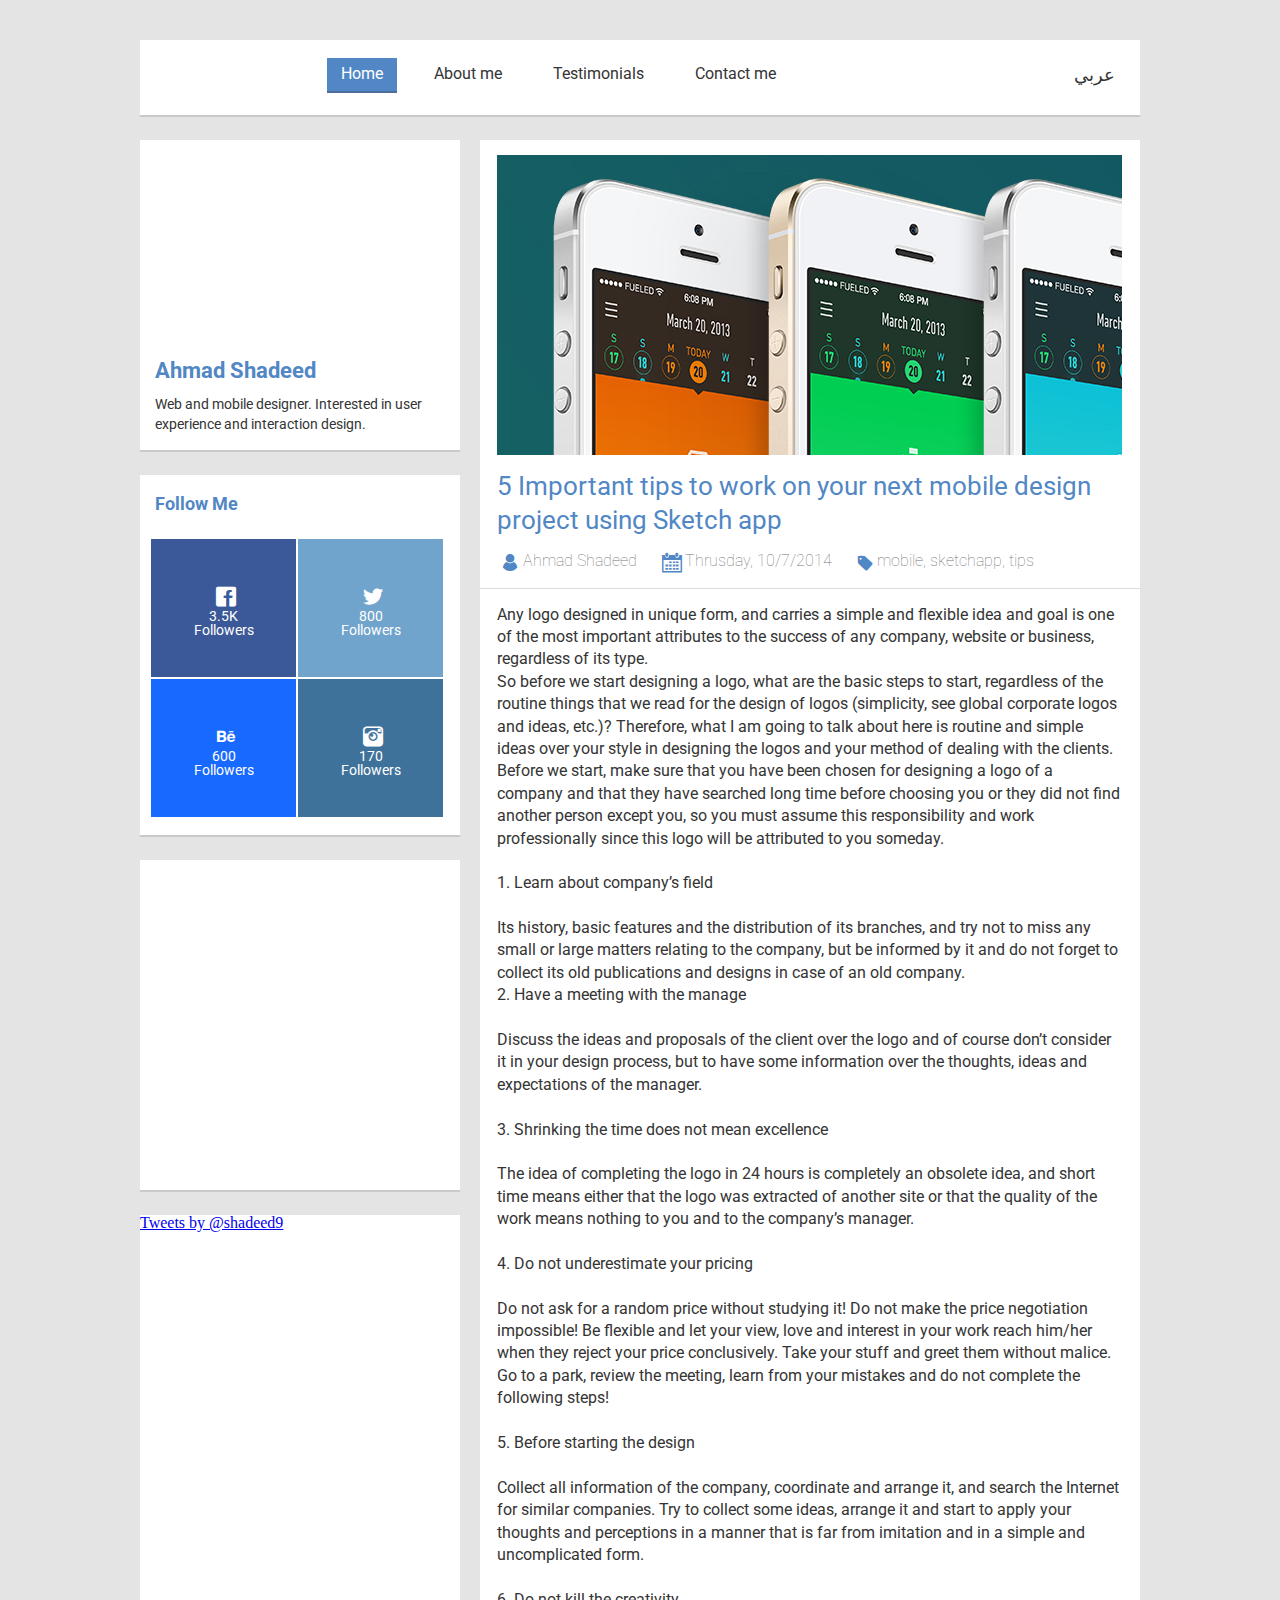
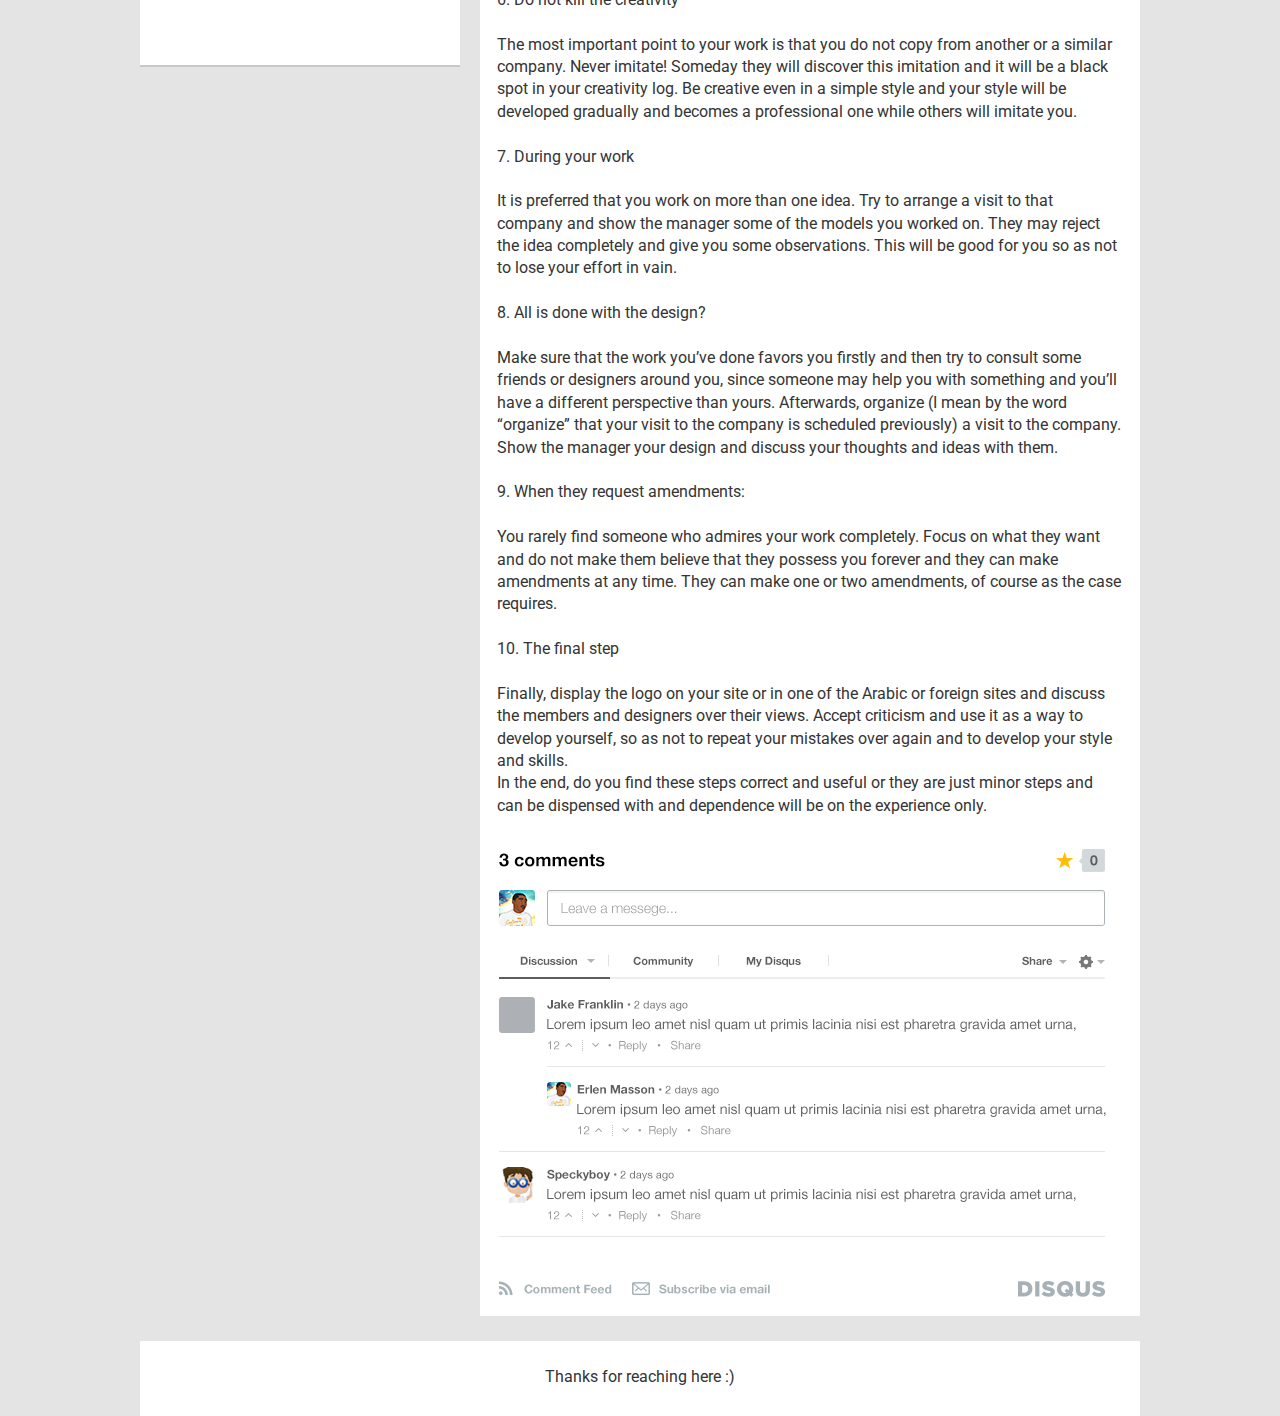
==== post.html @ 4081cc5c "Post page" ====
<!DOCTYPE html>
<html>
<head>
	<meta charset="utf-8">
	<title>iShadeed Blog</title>
	<link rel="stylesheet" type="text/css" href="css/post.css">
	<link rel="stylesheet" type="text/css" href="css/flaticon.css"> 
	<link href='//fonts.googleapis.com/css?family=Roboto:400,700' rel='stylesheet' type='text/css'>
</head>

<body>

<div id="fb-root"></div>
<script>(function(d, s, id) {
  var js, fjs = d.getElementsByTagName(s)[0];
  if (d.getElementById(id)) return;
  js = d.createElement(s); js.id = id;
  js.src = "http://connect.facebook.net/en_US/all.js#xfbml=1";
  fjs.parentNode.insertBefore(js, fjs);
}(document, 'script', 'facebook-jssdk'));
</script>

<div class="wrapper">
	<div class="menu">
		<div class="logo"></div>
		<ul>
			<li><a href="index.html" class="active">Home</a></li>
			<li><a href="about.html">About me</a></li>
			<li><a href="testimonials.html">Testimonials</a></li>
			<li><a href="contact.html">Contact me</a></li>
			<a href="ar/index.html" class="arabic">عربي</a>
		</ul>
	</div>

	<div class="side">
		<div class="bio">
			<div class="shadeed"></div>
			<h1>Ahmad Shadeed</h1>
			<p>Web and mobile designer. Interested in user experience and interaction design.</p>
		</div>
		<div class="social">
			<h1>Follow Me</h1>
			<ul>
				<li><a href="#" class="facebook">
					<i class="flaticon-facebook42"></i>
					<span>3.5K Followers</span>
				</a></li>
				<li><a href="#" class="twitter">
					<i class="flaticon-social19"></i>
					<span>800 Followers</span>
				</a></li>
				<li><a href="#" class="behance">
					<i class="flaticon-behance2"></i>
					<span>600 Followers</span>
				</a></li>
				<li><a href="#" class="instagram">
					<i class="flaticon-vintage2"></i>
					<span>170 Followers</span>
				</a></li>
			</ul>
		</div>
		<div class="fb-plugin">
			<div class="fb-like-box" data-href="https://www.facebook.com/ishadeed" data-width="290" data-height="315" data-colorscheme="light" data-show-faces="true" data-header="false" data-stream="false" data-show-border="false"></div>
		</div>

		<div class="twitter-widget">
			<a class="twitter-timeline" width="319" href="https://twitter.com/shadeed9" data-widget-id="486971379854483456">Tweets by @shadeed9</a>
<script>!function(d,s,id){var js,fjs=d.getElementsByTagName(s)[0],p=/^http:/.test(d.location)?'http':'https';if(!d.getElementById(id)){js=d.createElement(s);js.id=id;js.src=p+"://platform.twitter.com/widgets.js";fjs.parentNode.insertBefore(js,fjs);}}(document,"script","twitter-wjs");</script>


		</div>
	</div>
	<div class="main">
		<div class="post">
			<div class="post-thumb"></div>
			<h1 class="post-title">
				5 Important tips to work on your next mobile design project using Sketch app
			</h1>
			<div class="meta">
				<div class="writer">
					<i class="flaticon-black302"></i>
					<h2>Ahmad Shadeed</h2>
				</div>
				<div class="date">
					<i class="flaticon-simple18"></i>
					<h2>Thrusday, 10/7/2014</h2>
				</div>
				<div class="tags">
					<i class="flaticon-black134"></i>
					<h2>mobile, sketchapp, tips</h2>
				</div>
			</div>
			<div class="article">
				<p>
					Any logo designed in unique form, and carries a simple and flexible idea and goal is one of the most important attributes to the success of any company, website or business, regardless of its type.</br>

					So before we start designing a logo, what are the basic steps to start, regardless of the routine things that we read for the design of logos (simplicity, see global corporate logos and ideas, etc.)? Therefore, what I am going to talk about here is routine and simple ideas over your style in designing the logos and your method of dealing with the clients.</br>

					Before we start, make sure that you have been chosen for designing a logo of a company and that they have searched long time before choosing you or they did not find another person except you, so you must assume this responsibility and work professionally since this logo will be attributed to you someday.</br></br>

					1. Learn about company’s field</br></br>

					Its history, basic features and the distribution of its branches, and try not to miss any small or large matters relating to the company, but be informed by it and do not forget to collect its old publications and designs in case of an old company.</br>

					2. Have a meeting with the manage</br></br>

					Discuss the ideas and proposals of the client over the logo and of course don’t consider it in your design process, but to have some information over the thoughts, ideas and expectations of the manager.</br></br>

					3. Shrinking the time does not mean excellence</br></br>

					The idea of completing the logo in 24 hours is completely an obsolete idea, and short time means either that the logo was extracted of another site or that the quality of the work means nothing to you and to the company’s manager.</br></br>

					4. Do not underestimate your pricing</br></br>

					Do not ask for a random price without studying it! Do not make the price negotiation impossible! Be flexible and let your view, love and interest in your work reach him/her when they reject your price conclusively. Take your stuff and greet them without malice. Go to a park, review the meeting, learn from your mistakes and do not complete the following steps!</br></br>

					5. Before starting the design</br></br>

					Collect all information of the company, coordinate and arrange it, and search the Internet for similar companies. Try to collect some ideas, arrange it and start to apply your thoughts and perceptions in a manner that is far from imitation and in a simple and uncomplicated form.</br></br>

					6. Do not kill the creativity</br></br>

					The most important point to your work is that you do not copy from another or a similar company. Never imitate! Someday they will discover this imitation and it will be a black spot in your creativity log. Be creative even in a simple style and your style will be developed gradually and becomes a professional one while others will imitate you.</br></br>

					7. During your work</br></br>

					It is preferred that you work on more than one idea. Try to arrange a visit to that company and show the manager some of the models you worked on. They may reject the idea completely and give you some observations. This will be good for you so as not to lose your effort in vain.</br></br>

					8. All is done with the design?</br></br>

					Make sure that the work you’ve done favors you firstly and then try to consult some friends or designers around you, since someone may help you with something and you’ll have a different perspective than yours. Afterwards, organize (I mean by the word “organize” that your visit to the company is scheduled previously) a visit to the company. Show the manager your design and discuss your thoughts and ideas with them.</br></br>

					9. When they request amendments:</br></br>

					You rarely find someone who admires your work completely. Focus on what they want and do not make them believe that they possess you forever and they can make amendments at any time. They can make one or two amendments, of course as the case requires.</br></br>

					10. The final step</br></br>

					Finally, display the logo on your site or in one of the Arabic or foreign sites and discuss the members and designers over their views. Accept criticism and use it as a way to develop yourself, so as not to repeat your mistakes over again and to develop your style and skills.</br>

					In the end, do you find these steps correct and useful or they are just minor steps and can be dispensed with and dependence will be on the experience only.</br>
				</p>
			</div>
			<div class="comments">
    
			</div>
		</div>
	</div>
	<div class="clear"></div>
	<footer>
		<p>Thanks for reaching here :)</p>
	</footer>
</div>
</body>
</html>
---- css/post.css ----
/* http://meyerweb.com/eric/tools/css/reset/ 
   v2.0 | 20110126
   License: none (public domain)
*/

html, body, div, span, applet, object, iframe,
h1, h2, h3, h4, h5, h6, p, blockquote, pre,
a, abbr, acronym, address, big, cite, code,
del, dfn, em, img, ins, kbd, q, s, samp,
small, strike, strong, sub, sup, tt, var,
b, u, i, center,
dl, dt, dd, ol, ul, li,
fieldset, form, label, legend,
table, caption, tbody, tfoot, thead, tr, th, td,
article, aside, canvas, details, embed, 
figure, figcaption, footer, header, hgroup, 
menu, nav, output, ruby, section, summary,
time, mark, audio, video {
	margin: 0;
	padding: 0;
	border: 0;
	font-size: 100%;
	font: inherit;
	vertical-align: baseline;
}
/* HTML5 display-role reset for older browsers */
article, aside, details, figcaption, figure, 
footer, header, hgroup, menu, nav, section {
	display: block;
}
body {
	line-height: 1;
}
ol, ul {
	list-style: none;
}
blockquote, q {
	quotes: none;
}
blockquote:before, blockquote:after,
q:before, q:after {
	content: '';
	content: none;
}
table {
	border-collapse: collapse;
	border-spacing: 0;
}

/**********************************************************************/
/*iShadeed Blog*/
/**********************************************************************/

/*@font-face
{
	font-family: Roboto-Regular;
}

@font-face
{
	font-family: Roboto-Bold;
}*/

@font-face
{
	font-family: Roboto, sans-serif;
    font-weight: normal;
}


@font-face
{
	font-family: Roboto, sans-serif;
    font-weight: bold;
}

@font-face 
{
    font-family: "HelveticaNeue";
    src: url("../fonts/arabic/HelveticaNeueW23forSKY-Reg.eot");
    src: url("../fonts/arabic/HelveticaNeueW23forSKY-Reg.eot?#iefix") format("embedded-opentype"), url("../fonts/arabic/HelveticaNeueW23forSKY-Reg.woff") format("woff"), url("../fonts/arabic/HelveticaNeueW23forSKY-Reg.ttf") format("truetype"), url("../fonts/arabic/HelveticaNeueW23forSKY-Reg.svg#HelveticaNeueLTArabic55Roman") format("svg");
    font-weight: 100;
    font-style: normal;
}

@font-face 
{
    font-family: "HelveticaNeue";
    src: url("../fonts/arabic/HelveticaNeueW23forSKY-Bd.eot");
    src: url("../fonts/arabic/HelveticaNeueW23forSKY-Bd.eot?#iefix") format("embedded-opentype"), url("../fonts/arabic/HelveticaNeueW23forSKY-Bd.woff") format("woff"), url("../fonts/arabic/HelveticaNeueW23forSKY-Bd.ttf") format("truetype"), url("../fonts/arabic/HelveticaNeueW23forSKY-Bd.svg#HelveticaNeueLTArabic55Roman") format("svg");
    font-weight: 400;
}

body 
{
	background-color: #e4e4e4;
}

.wrapper
{
	width:1000px;
	margin: auto;
	margin-top: 40px;
	height:1320px;
}

.menu
{
	height: 75px;
	background-color: white;
	box-shadow: 0px 2px 0px #c9c9c9;
}

.arabic
{
	text-decoration: none;
	color: #343434;
	float: right;
	margin-right: 25px;
	font-size: 18px;
	font-family: "HelveticaNeue";
	font-weight: 100;
	font-style: normal;
}

.arabic:hover 
{
	opacity: 0.75;
}

.clear
{
	clear: both;
}

footer
{
	margin-top: 25px;
	margin-bottom: 25px;
	height: 75px;
	background-color: white;
	box-shadow: 0px 2px 0px #c9c9c9;
	font-family: 'Roboto',sans-serif;
	font-weight: regular;
	text-align: center;
}

footer p 
{
	padding-top: 28px;
	color: #343434;
}

.logo
{
	float: left;
	width:154px;
	height: 22px;
	background: url(../images/logo.png);
	background-repeat: no-repeat;
	margin-left: 14px;
	margin-top: 22px;
}

.menu ul li
{
	display: inline;
	padding-left: 19px;
}

.menu ul
{
	font-family: 'Roboto',sans-serif;
	font-weight: regular;
	padding-top: 26px;
}

.menu ul li a
{
	text-decoration: none;
	color: #343434;
	padding: 6px 14px 8px 14px;
}

.menu .active
{

	background-color: #5187c4;
	padding: 6px 14px 8px 14px;
	color: white;
	border-bottom: 2px solid rgb(80, 110, 155);
}

.menu ul li a:hover
{
	background-color: #ededed;
	padding: 6px 14px 8px 14px;
	border-bottom: 2px solid #a0a0a0;
	transition: background-color 0.5s;
	transition: border-bottom 0.3s;
	-webkit-transition: background-color 0.5s;
	-webkit-transition: border-bottom 0.3s;
}

.side 
{
	width: 320px;
	float: left;
}

.side .bio
{
	min-height: 310px;
	background-color: white;
	margin-top: 25px;
	box-shadow: 0px 2px 0px #c9c9c9;
}

.side .fb-plugin
{
	min-height: 330px;
	background-color: white;
	margin-top: 25px;
	box-shadow: 0px 2px 0px #c9c9c9;
}

.side .twitter-widget
{
	min-height: 450px;
	background-color: white;
	margin-top: 25px;
	box-shadow: 0px 2px 0px #c9c9c9;
}

.fb-like-box
{
	margin-left: 12px;
	margin-top: 15px;
}

.side .social
{
	min-height: 360px;
	background-color: white;
	margin-top: 25px;
	box-shadow: 0px 2px 0px #c9c9c9;
}

.main 
{
	min-height: 1100px;
	width: 660px;
	margin-left: 340px;
	background-color: white;
	margin-top: 25px;
	box-shadow: 0px 2px 0px #c9c9c9;
}

.bio .shadeed
{
	background: url(../images/ahmad.png);
	background-repeat: no-repeat;
	width: 287px;
	height: 190px;
	position: absolute;
	margin-top: 15px;
	margin-left: 15px;
}

.bio h1
{
	font-family: 'Roboto',sans-serif;
	font-weight: bold;
	font-size: 22px;
	color: #5187c4;
	padding-top: 220px;
	padding-left: 15px;
}

.bio p
{
	font-family: 'Roboto',sans-serif;
	font-weight: regular;
	font-size: 14px;
	padding-top: 12px;
	padding-left: 15px;	
	line-height: 20px;
	color: #343434;
}

.social h1
{
	font-family: 'Roboto',sans-serif;
	font-weight: bold;
	font-size: 18px;
	color: #5187c4;
	padding-top: 20px;
	padding-left: 15px;
}

.social ul li a
{
	padding: 40px 40px;
	display: block;
	margin: 1px;
	float: left;
	color: white;
	text-decoration: none;
	font-family: 'Roboto',sans-serif;
	font-weight: regular;
	font-size: 14px;
	text-align: center;
}

.social ul li a:hover
{
	opacity: 0.85;
	cursor: pointer;
}

.social i 
{
	font-size: 30px;
	margin-right: 15px;
}

.social span 
{
	padding-top: 7px;
}

.social .facebook
{
	background-color: #3b5998;
}

.social .twitter
{
	background-color: #70a4cc;
}

.social .behance
{
	background-color: #1769ff;
}

.social .instagram
{
	background-color: #3f729b;
}

.social ul 
{
	margin-top: 25px;
	margin-left: 10px;
}

.social ul li a
{
	width: 21%;
}

.post
{
	width: 100%;
	height: 2300px;
	margin: auto;
	/*background-color: rgb(243, 243, 243);*/
}

.post-thumb
{
	width: 625px;
	height: 300px;
	background: url(../images/post.jpg);
	margin-top: 15px;
	margin-left: 17px;
	float: left;
}

.post-title
{
	font-family: 'Roboto',sans-serif;
	font-weight: normal;
	font-size: 26px;
	line-height: 1.3;
	color: #5187c4;
	float: left;
	margin-top: 15px;
	margin-left: 17px;
}

.meta
{
	float: left;
	width: 100%;
	margin-top: 15px;
	padding-bottom: 15px;
	border-bottom: 1px solid #dcdcdc;
}

.meta i 
{
	float: left;
	margin-right: 3px;
	color: #5187c4;
}

.writer
{
	float: left;
	width: 162px;
}

.meta .date
{
	float: left;
	width: 192px;
}

.writer h2
{
	font-family: Roboto;
	font-weight: lighter;
	font-size: 16px;
	color: #767676;
}

.date h2
{
	font-family: Roboto;
	font-weight: lighter;
	font-size: 16px;
	color: #767676;
}

.tags h2
{
	font-family: Roboto;
	font-weight: lighter;
	font-size: 16px;
	color: #767676;
}

.article
{
	width: 625px;
	margin: auto;
	float: left;
	margin-top: 15px;
	margin-left: 17px;
	font-family: roboto;
	font-weight: normal;
	line-height: 1.4;
	color: #343434;
}

.comments
{
	margin-top: 14px;
	float: left;
	width: 100%;
	height: 485px;
	background: url(../images/comments.jpg);
	background-repeat: no-repeat;
}
---- css/flaticon.css ----
@font-face {
	font-family: "Flaticon";
	src: url("../fonts/flaticon.eot");
	src: url("../fonts/flaticon.eot#iefix") format("embedded-opentype"),
	url("../fonts/flaticon.woff") format("woff"),
	url("../fonts/flaticon.ttf") format("truetype"),
	url("../fonts/flaticon.svg") format("svg");
	font-weight: normal;
	font-style: normal;
}
[class^="flaticon-"]:before, [class*=" flaticon-"]:before,
[class^="flaticon-"]:after, [class*=" flaticon-"]:after {   
	font-family: Flaticon;
        font-size: 20px;
font-style: normal;
margin-left: 20px;
}.flaticon-behance2:before {
	content: "\e000";
}
.flaticon-black134:before {
	content: "\e001";
}
.flaticon-black302:before {
	content: "\e002";
}
.flaticon-facebook42:before {
	content: "\e003";
}
.flaticon-simple18:before {
	content: "\e004";
}
.flaticon-social19:before {
	content: "\e005";
}
.flaticon-vintage2:before {
	content: "\e006";
}
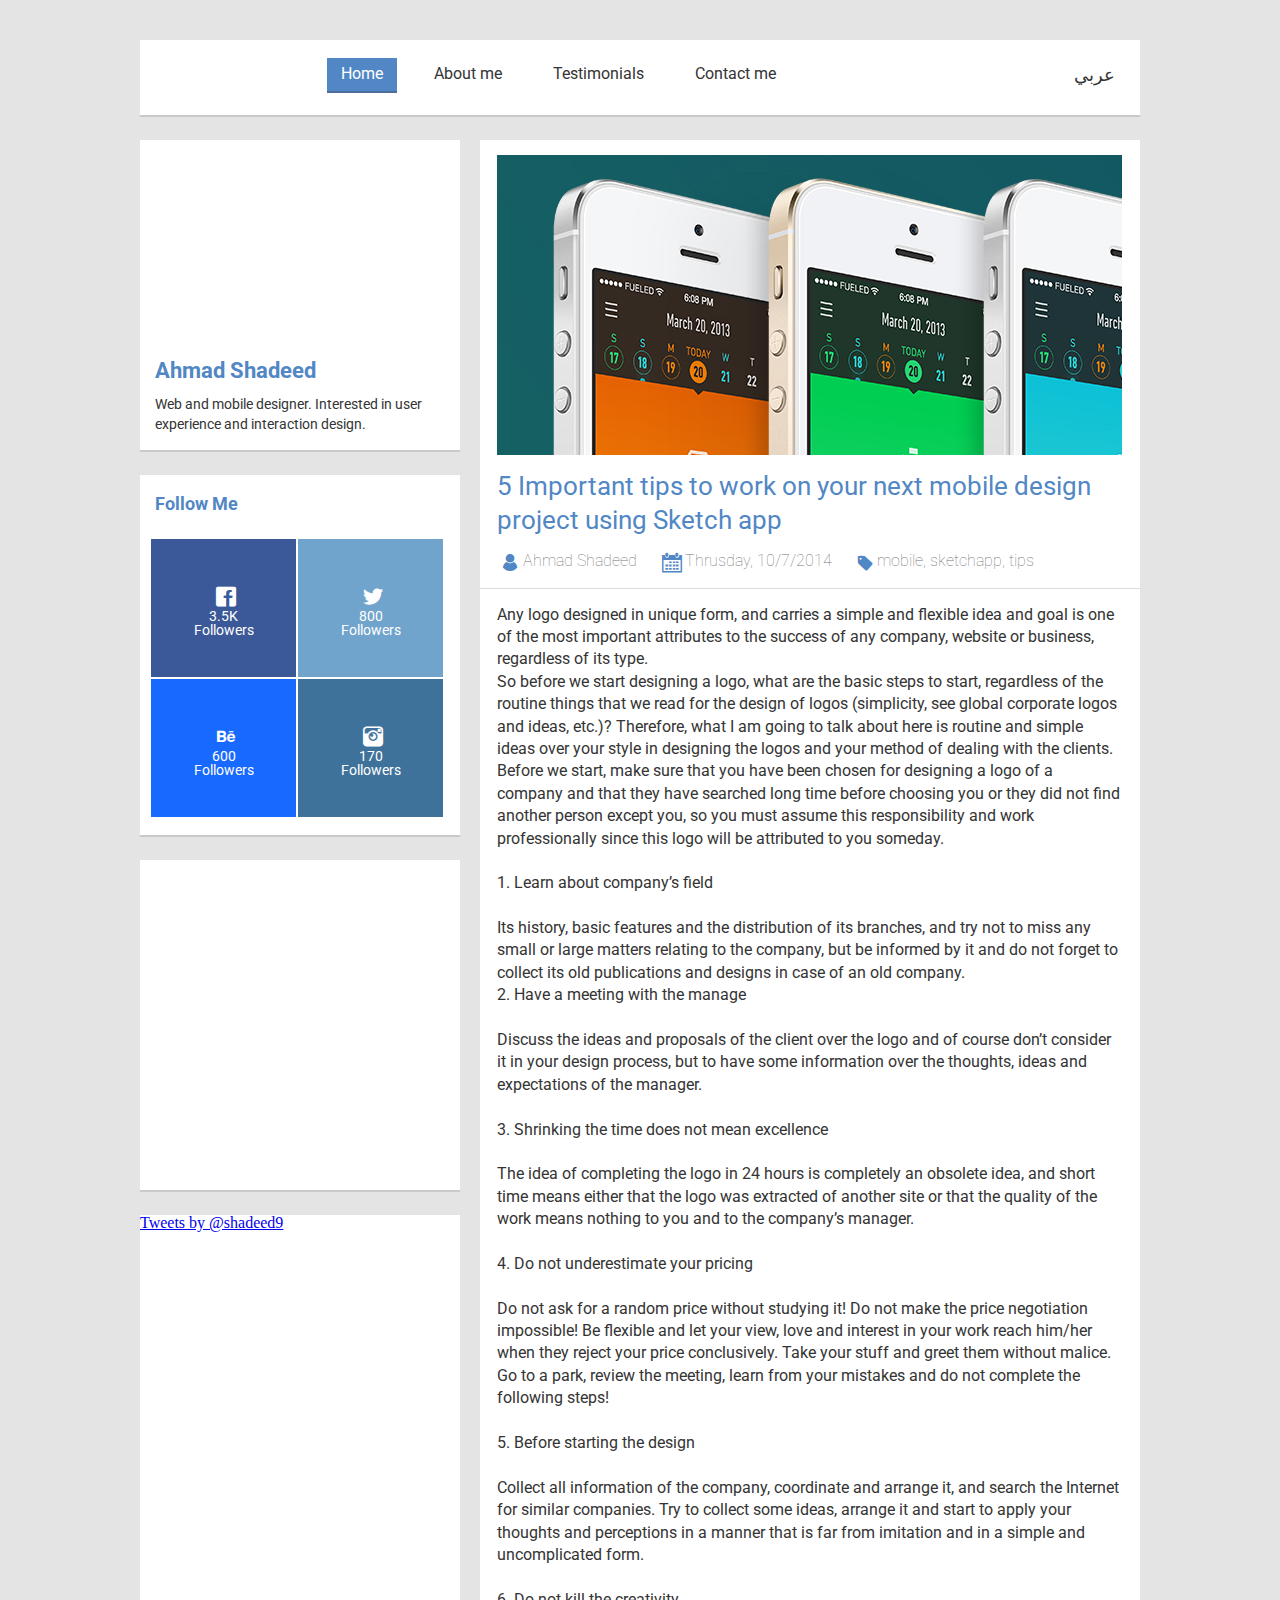
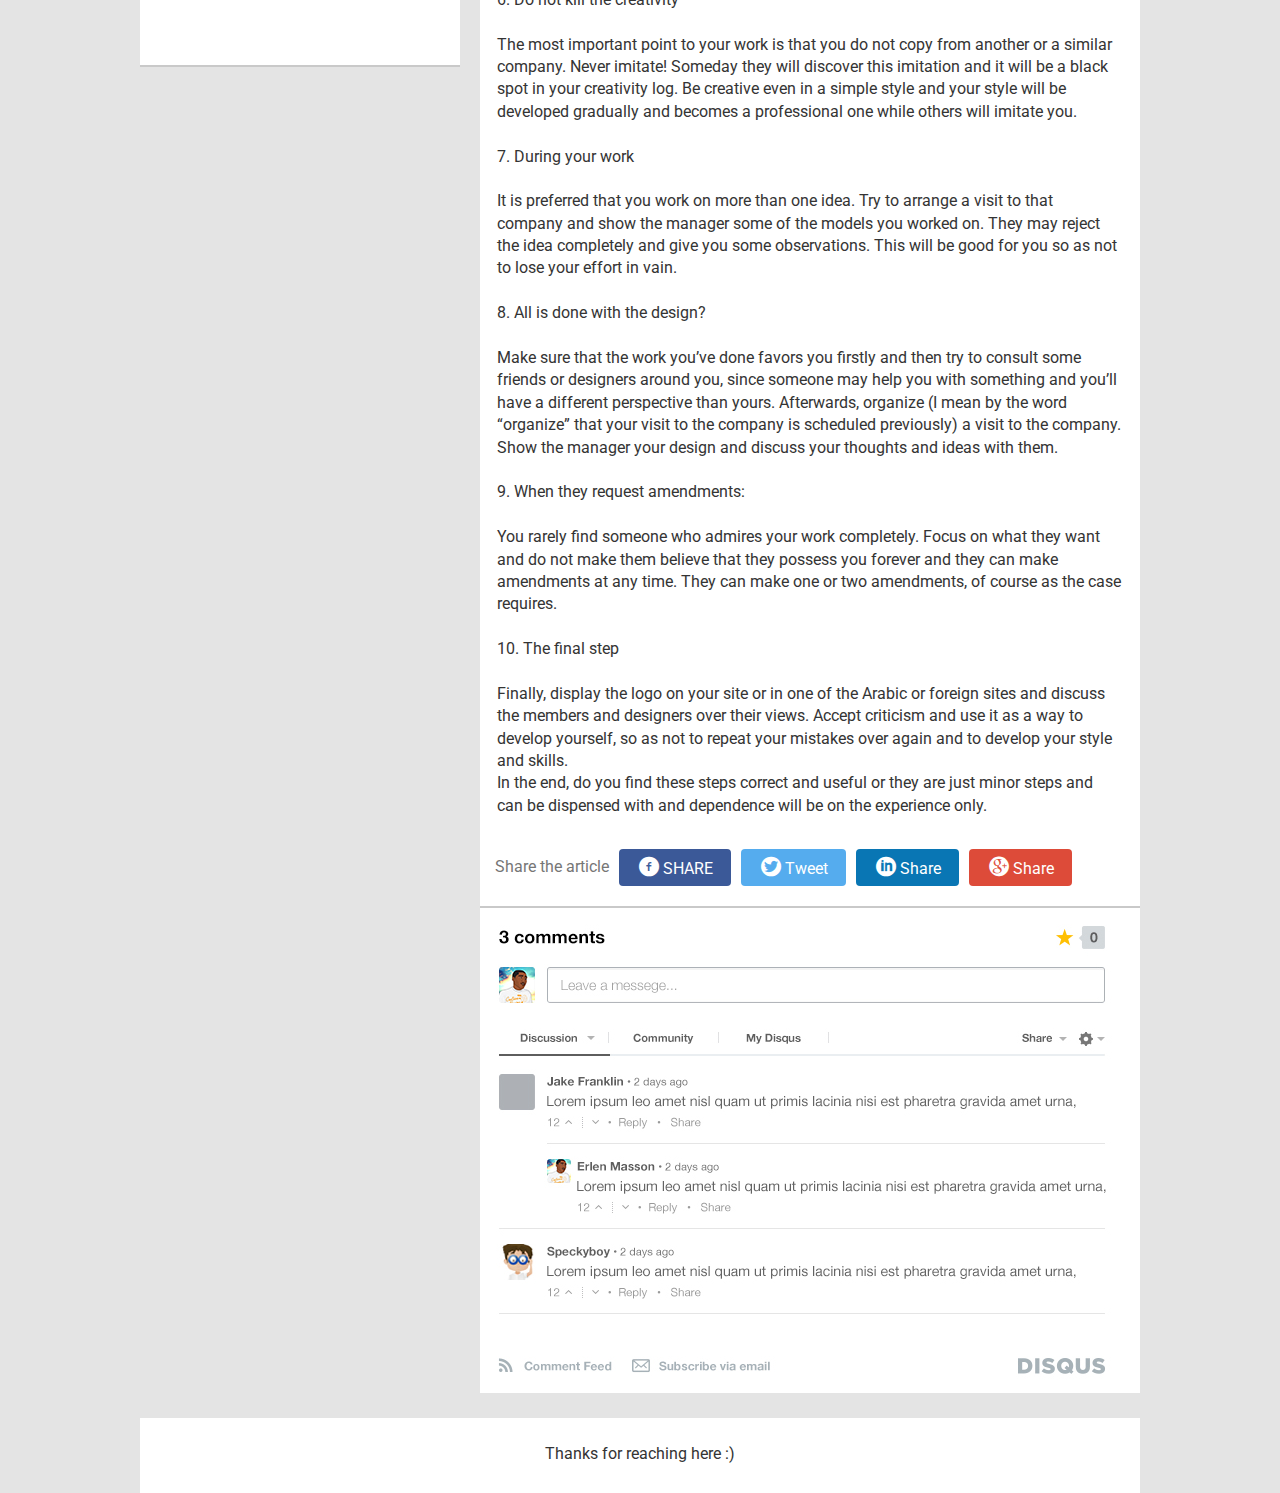
==== commit c37d444e: "Adding social share to the post page" ====
--- a/post.html
+++ b/post.html
@@ -141,9 +141,30 @@
 					In the end, do you find these steps correct and useful or they are just minor steps and can be dispensed with and dependence will be on the experience only.</br>
 				</p>
 			</div>
-			<div class="comments">
-    
+
+			<div class="share">
+				<div class="share-content">
+					<p>Share the article</p>
+					<a href="http://www.facebook.com/share.php?u=[www.ishadeed.com]&title=[iShadeed Blog]" class="facebook-share" target="_blank">
+	                     <i class="flaticon-circle6"></i>
+	                     <span>Share</span>
+					</a>
+					<a href="http://twitter.com/home?status=[iShadeed Blog]+[www.ishadeed.com]" class="twitter-share" target="_blank">
+	                     <i class="flaticon-twitter12"></i>
+	                     <span>Tweet</span>
+					</a>
+					<a href="http://www.linkedin.com/shareArticle?mini=true&url=[www.ishadeed.com]&title=[iShadeed Blog]&source=[www.google.com]
+" class="linkedin-share" target="_blank">
+	                     <i class="flaticon-linkedin2"></i>
+	                     <span>Share</span>
+					</a>
+					<a href="#" class="plus-share">
+	                     <i class="flaticon-google110"></i>
+	                     <span>Share</span>
+					</a>
+			    </div>
 			</div>
+			<div class="comments"></div>
 		</div>
 	</div>
 	<div class="clear"></div>
--- a/css/post.css
+++ b/css/post.css
@@ -455,9 +455,96 @@
 	color: #343434;
 }
 
+.share 
+{
+	float: left;
+	width: 100%;
+	height: 75px;
+	background-color: #fff;
+	margin-top: 14px;
+	box-shadow: 0px 2px 0px #c9c9c9;
+}
+
+.share-content p
+{
+	float: left;
+	color: #767676;
+	margin-top: 10px;
+}
+
+.share-content
+{
+	margin-top: 18px;
+	margin-left: 15px;
+	font-family: Roboto;
+	font-weight: normal;
+}
+
+.share-content a:hover
+{
+	opacity: 0.85;
+}
+
+.facebook-share
+{
+	float: left;
+	text-decoration: none;
+	background-color: #3b5998;
+	color: #fff;
+	border-radius: 4px;
+	padding-top: 10px;
+	padding-right: 18px;
+	padding-bottom: 10px;
+	margin-left: 10px;
+	line-height: 0.8;
+	text-transform:uppercase;
+}
+
+.twitter-share
+{
+	float: left;
+	text-decoration: none;
+	background-color: #55acee;
+	color: #fff;
+	border-radius: 4px;
+	padding-top: 10px;
+	padding-right: 18px;
+	padding-bottom: 10px;
+	margin-left: 10px;
+	line-height: 0.8;
+}
+
+.linkedin-share
+{
+	float: left;
+	text-decoration: none;
+	background-color: #0976b4;
+	color: #fff;
+	border-radius: 4px;
+	padding-top: 10px;
+	padding-right: 18px;
+	padding-bottom: 10px;
+	margin-left: 10px;
+	line-height: 0.8;
+}
+
+.plus-share
+{
+	float: left;
+	text-decoration: none;
+	background-color: #dd4b39;
+	color: #fff;
+	border-radius: 4px;
+	padding-top: 10px;
+	padding-right: 18px;
+	padding-bottom: 10px;
+	margin-left: 10px;
+	line-height: 0.8;
+}
+
 .comments
 {
-	margin-top: 14px;
+	margin-top: 2px;
 	float: left;
 	width: 100%;
 	height: 485px;
--- a/css/flaticon.css
+++ b/css/flaticon.css
@@ -23,15 +23,27 @@
 .flaticon-black302:before {
 	content: "\e002";
 }
-.flaticon-facebook42:before {
+.flaticon-circle6:before {
 	content: "\e003";
 }
-.flaticon-simple18:before {
+.flaticon-facebook42:before {
 	content: "\e004";
 }
-.flaticon-social19:before {
+.flaticon-google110:before {
 	content: "\e005";
 }
-.flaticon-vintage2:before {
+.flaticon-linkedin2:before {
 	content: "\e006";
 }
+.flaticon-simple18:before {
+	content: "\e007";
+}
+.flaticon-social19:before {
+	content: "\e008";
+}
+.flaticon-twitter12:before {
+	content: "\e009";
+}
+.flaticon-vintage2:before {
+	content: "\e00a";
+}
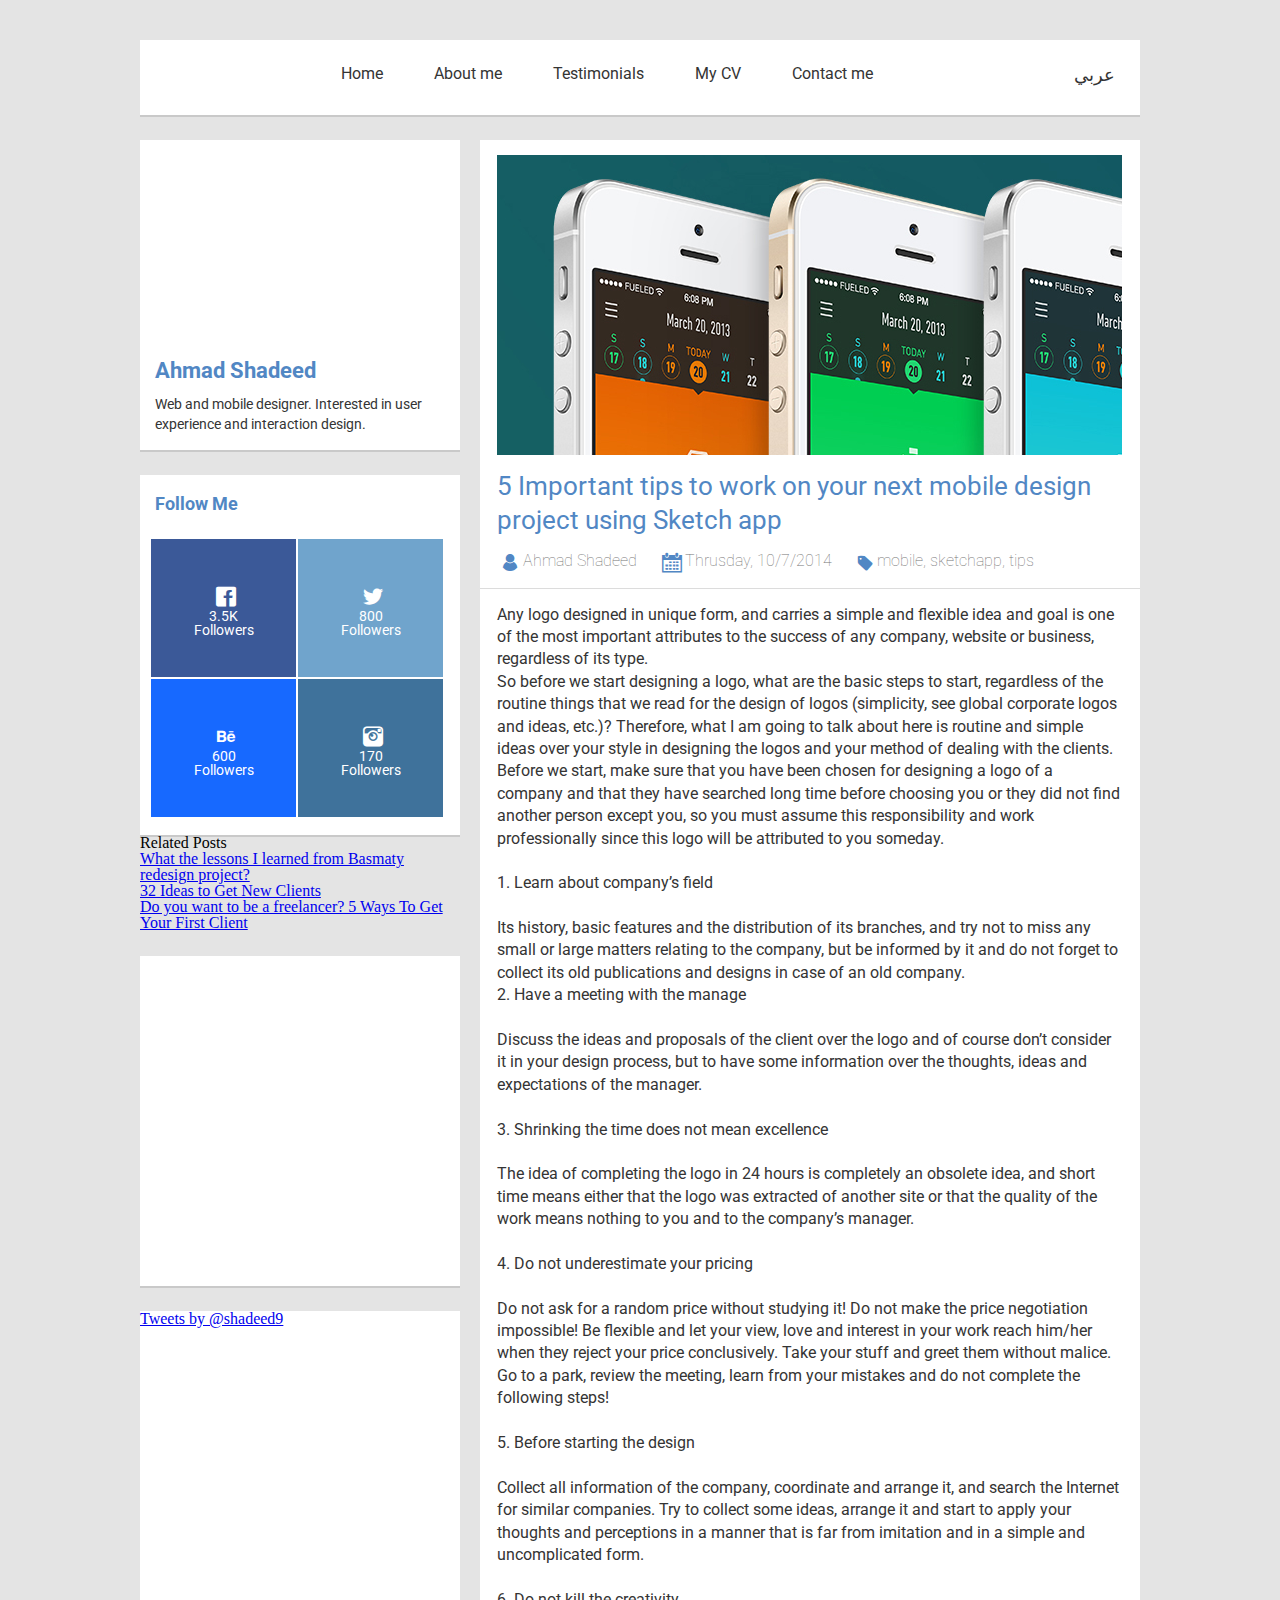
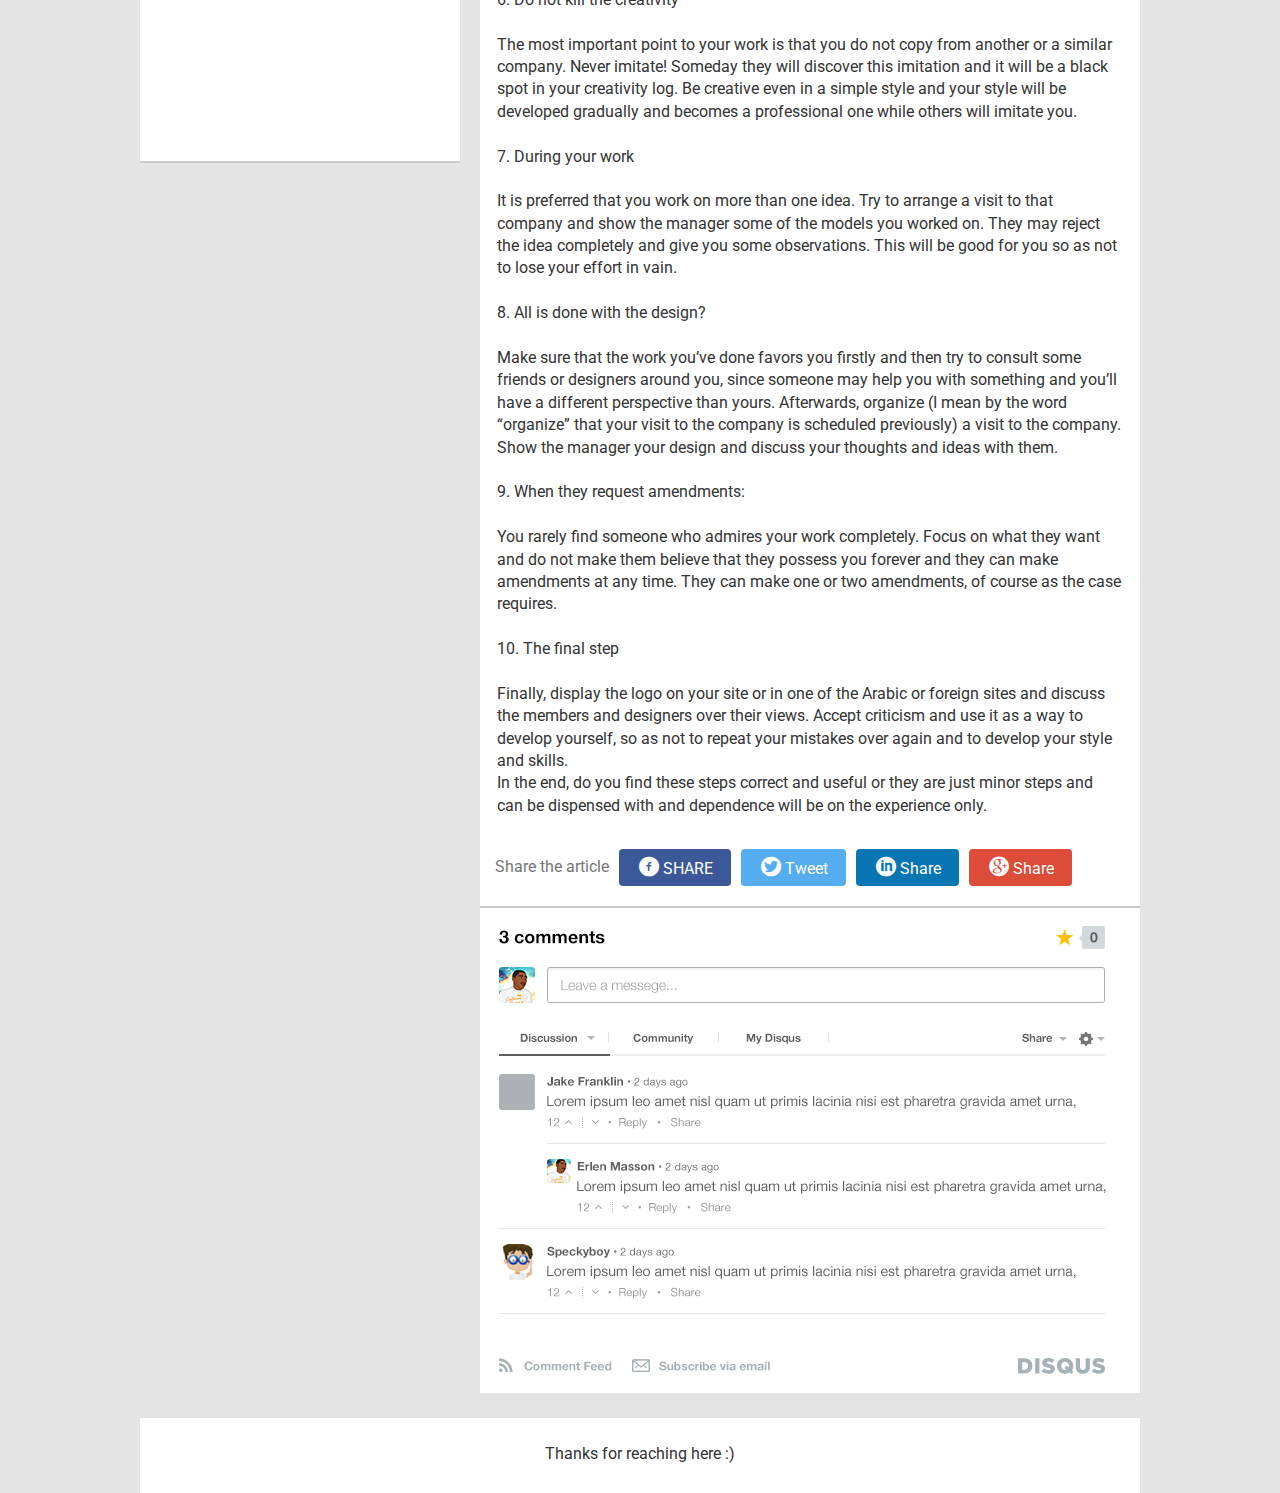
==== commit 1a66256c: "CV Page" ====
--- a/post.html
+++ b/post.html
@@ -5,9 +5,11 @@
 	<title>iShadeed Blog</title>
 	<link rel="stylesheet" type="text/css" href="css/post.css">
 	<link rel="stylesheet" type="text/css" href="css/flaticon.css"> 
-	<link href='//fonts.googleapis.com/css?family=Roboto:400,700' rel='stylesheet' type='text/css'>
+	<link href='//fonts.googleapis.com/css?family=Roboto:300,400,700' rel='stylesheet' type='text/css'>
+	<script src="http://code.jquery.com/jquery-1.9.1.js"></script>
+	<script src="js/mousewheel/jquery.mousewheel.js"></script>
+	<script src="js/blog.js"></script>
 </head>
-
 <body>
 
 <div id="fb-root"></div>
@@ -15,18 +17,20 @@
   var js, fjs = d.getElementsByTagName(s)[0];
   if (d.getElementById(id)) return;
   js = d.createElement(s); js.id = id;
-  js.src = "http://connect.facebook.net/en_US/all.js#xfbml=1";
+  js.src = "//connect.facebook.net/en_US/all.js#xfbml=1";
   fjs.parentNode.insertBefore(js, fjs);
 }(document, 'script', 'facebook-jssdk'));
 </script>
 
+<div class="post-progress"></div>
 <div class="wrapper">
 	<div class="menu">
-		<div class="logo"></div>
+		<a href="index.html"><div class="logo"></div></a>
 		<ul>
-			<li><a href="index.html" class="active">Home</a></li>
+			<li><a href="index.html">Home</a></li>
 			<li><a href="about.html">About me</a></li>
 			<li><a href="testimonials.html">Testimonials</a></li>
+			<li><a href="cv.html">My CV</a></li>
 			<li><a href="contact.html">Contact me</a></li>
 			<a href="ar/index.html" class="arabic">عربي</a>
 		</ul>
@@ -58,6 +62,33 @@
 					<span>170 Followers</span>
 				</a></li>
 			</ul>
+		</div>
+		<div class="related">
+			<h1>Related Posts</h1>
+			<a href="#" class="related-hover">
+				<div class="related-post">
+					<div class="r1 related-thumbnail"></div>
+					<div class="related-meta">
+						<p>What the lessons I learned from Basmaty redesign project?</p>
+					</div>
+				</div>
+			</a>
+			<a href="#" class="related-hover">
+				<div class="related-post">
+					<div class="r2 related-thumbnail"></div>
+					<div class="related-meta">
+						<p>32 Ideas to Get New Clients</p>
+					</div>
+				</div>
+			</a>
+			<a href="#" class="related-hover">
+				<div class="related-post">
+					<div class="r3 related-thumbnail"></div>
+					<div class="related-meta">
+						<p>Do you want to be a freelancer? 5 Ways To Get Your First Client</p>
+					</div>
+				</div>
+			</a>
 		</div>
 		<div class="fb-plugin">
 			<div class="fb-like-box" data-href="https://www.facebook.com/ishadeed" data-width="290" data-height="315" data-colorscheme="light" data-show-faces="true" data-header="false" data-stream="false" data-show-border="false"></div>
@@ -145,15 +176,15 @@
 			<div class="share">
 				<div class="share-content">
 					<p>Share the article</p>
-					<a href="http://www.facebook.com/share.php?u=[www.ishadeed.com]&title=[iShadeed Blog]" class="facebook-share" target="_blank">
+					<a href="//www.facebook.com/share.php?u=[www.ishadeed.com]&title=[iShadeed Blog]" class="facebook-share" target="_blank">
 	                     <i class="flaticon-circle6"></i>
 	                     <span>Share</span>
 					</a>
-					<a href="http://twitter.com/home?status=[iShadeed Blog]+[www.ishadeed.com]" class="twitter-share" target="_blank">
+					<a href="//twitter.com/home?status=[iShadeed Blog]+[www.ishadeed.com]" class="twitter-share" target="_blank">
 	                     <i class="flaticon-twitter12"></i>
 	                     <span>Tweet</span>
 					</a>
-					<a href="http://www.linkedin.com/shareArticle?mini=true&url=[www.ishadeed.com]&title=[iShadeed Blog]&source=[www.google.com]
+					<a href="//www.linkedin.com/shareArticle?mini=true&url=[www.ishadeed.com]&title=[iShadeed Blog]&source=[www.google.com]
 " class="linkedin-share" target="_blank">
 	                     <i class="flaticon-linkedin2"></i>
 	                     <span>Share</span>
--- a/css/flaticon.css
+++ b/css/flaticon.css
@@ -14,36 +14,54 @@
         font-size: 20px;
 font-style: normal;
 margin-left: 20px;
-}.flaticon-behance2:before {
+}.flaticon-add11:before {
 	content: "\e000";
 }
-.flaticon-black134:before {
+.flaticon-behance2:before {
 	content: "\e001";
 }
-.flaticon-black302:before {
+.flaticon-black134:before {
 	content: "\e002";
 }
-.flaticon-circle6:before {
+.flaticon-black302:before {
 	content: "\e003";
 }
-.flaticon-facebook42:before {
+.flaticon-circle6:before {
 	content: "\e004";
 }
-.flaticon-google110:before {
+.flaticon-clock46:before {
 	content: "\e005";
 }
-.flaticon-linkedin2:before {
+.flaticon-close11:before {
 	content: "\e006";
 }
-.flaticon-simple18:before {
+.flaticon-comment3:before {
 	content: "\e007";
 }
-.flaticon-social19:before {
+.flaticon-facebook42:before {
 	content: "\e008";
 }
-.flaticon-twitter12:before {
+.flaticon-google110:before {
 	content: "\e009";
 }
-.flaticon-vintage2:before {
+.flaticon-left17:before {
 	content: "\e00a";
 }
+.flaticon-linkedin2:before {
+	content: "\e00b";
+}
+.flaticon-quotes2:before {
+	content: "\e00c";
+}
+.flaticon-simple18:before {
+	content: "\e00d";
+}
+.flaticon-social19:before {
+	content: "\e00e";
+}
+.flaticon-twitter12:before {
+	content: "\e00f";
+}
+.flaticon-vintage2:before {
+	content: "\e010";
+}
